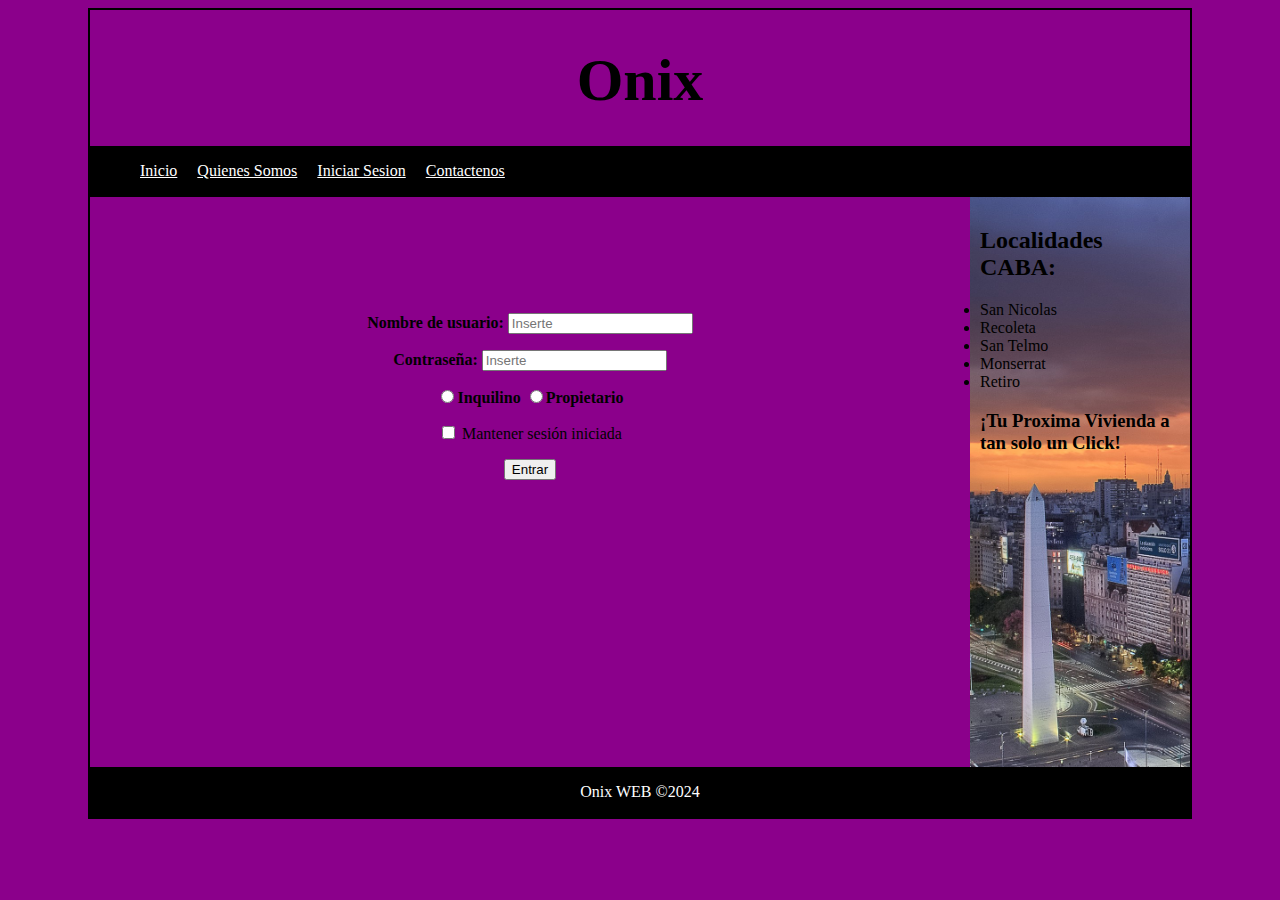
==== iniciarsesion.html @ 03c37c91 "Add files via upload" ====
<!DOCTYPE html>
<html lang="en">
<head>
    <meta charset="UTF-8">
    <meta name="viewport" content="width=device-width, initial-scale=1.0">
    <title>Inmobiliaria Onix</title>
    <link rel="StyleSheet" href="estilos1.css" type="text/css">
</head>
<body>
    <div id="container">
        <header>
            <h1>Onix</h1>
        </header>
        <nav>
           <ul>
            <li>
                <a href="index.html">
                    Inicio
                </a>
            </li>
            <li>
                <a href="quienessomos.html">
                    Quienes Somos
                </a>
            </li>
            <li>
                <a href="iniciarsesion.html">
                    Iniciar Sesion
                </a>
            </li>
            <li>
                <a href="contactenos.html">
                    Contactenos
                </a>
            </li>
           </ul>
        </nav>

        <div class="clearfix"></div>

        <form action="X" method="get">

        <section id="content">

            <article class="article">
                <p><b>Nombre de usuario: <input type="text" placeholder="Inserte"></b></p>

                <p><b>Contraseña: <input type="text" placeholder="Inserte"></b></p>

                <p>
                    <input type=radio name="opt 1"><b>Inquilino</b></input>
                    <input type=radio name="opt 1"><b>Propietario</b></input>
                </p>
                
                <input type="checkbox"> 
                Mantener sesión iniciada
                </input>

                <p>
                    <button submit> Entrar </button>
                </p>

            </article>

        </section>

        </form>

        <aside>
            <h2>Localidades CABA:</h2>
            <li>
                San Nicolas
            </li>
            <li>
                Recoleta
            </li>
            <li>
                San Telmo
            </li>
            <li>
                Monserrat
            </li>
            <li>
                Retiro
            </li>
            <h3>¡Tu Proxima Vivienda a tan solo un Click!</h3>
        </aside>

        <div class="clearfix"></div>

        <footer>
            Onix WEB &copy;2024
        </footer>
    </div>
    
</body>
</html>
---- estilos1.css ----
body{
    background:darkmagenta;
}

#container{
    width:1100px;
    margin: 0px auto;
    border: 2px solid black;
    background: darkmagenta;
}

header{
    height: 80px;
    width: 100%;
    margin: 0px;
    text-align: center;
    line-height: 60px;
    font-size: 30px;
    background: darkmagenta;
}

nav{
    background:black;
    height: 50px;
    border-bottom: 1px solid black;
}

a{
    color:white
}

a:hover{
    color: red;
}

nav ul li{
    float: left;
    list-style:none;
    margin: 10px;
    line-height: 30px;
}

.clearfix{
    clear:both;
}

#content{
    float:left;
    width: 80%;
    min-height: 500px;
}

article{
    text-align: center;
    padding: 100px 20px;
    position: relative;
}

aside{
    float:left;
    width: calc(20% - 20px);
    height: 550px;
    padding: 10px;
    background-image: url(obelisco.jpg);
    background-size: 100%;
}

footer{
    background: black;
    color: white;
    text-align: center;
    height: 50px;
    line-height: 50px;
}

.image-container {
    position: relative;
    display: flex;
    align-items: center;
    justify-content: center;
  }
  
.image-container img {
    max-width: 100%;
    height: auto;
  }

.button {
    width: 500px;
    height: auto;
    margin: 50px auto;
    text-align: center;
    border: 1px solid #120404;
    border-radius: 20px;
    box-shadow: rgb(23, 3, 3) 5px 5px;
    background: #2ac2c2;
    margin-top: 20px; /* Ajusta el margen superior del botón */
  }

#content2 {
    float:center;
    width: 80%;
    height: 400px;
    position: relative;
    overflow: hidden; /* Asegura que la imagen no se desborde del contenedor */
    margin-top: 50px;
}

#content2 img {
    position: absolute;
    left: 0;
    top: 0;
}

.button a {
    font-size: 40px; /* Tamaño original del texto */
}
.button a:hover {
    font-size: 50px; /* Tamaño del texto al pasar el mouse */
}
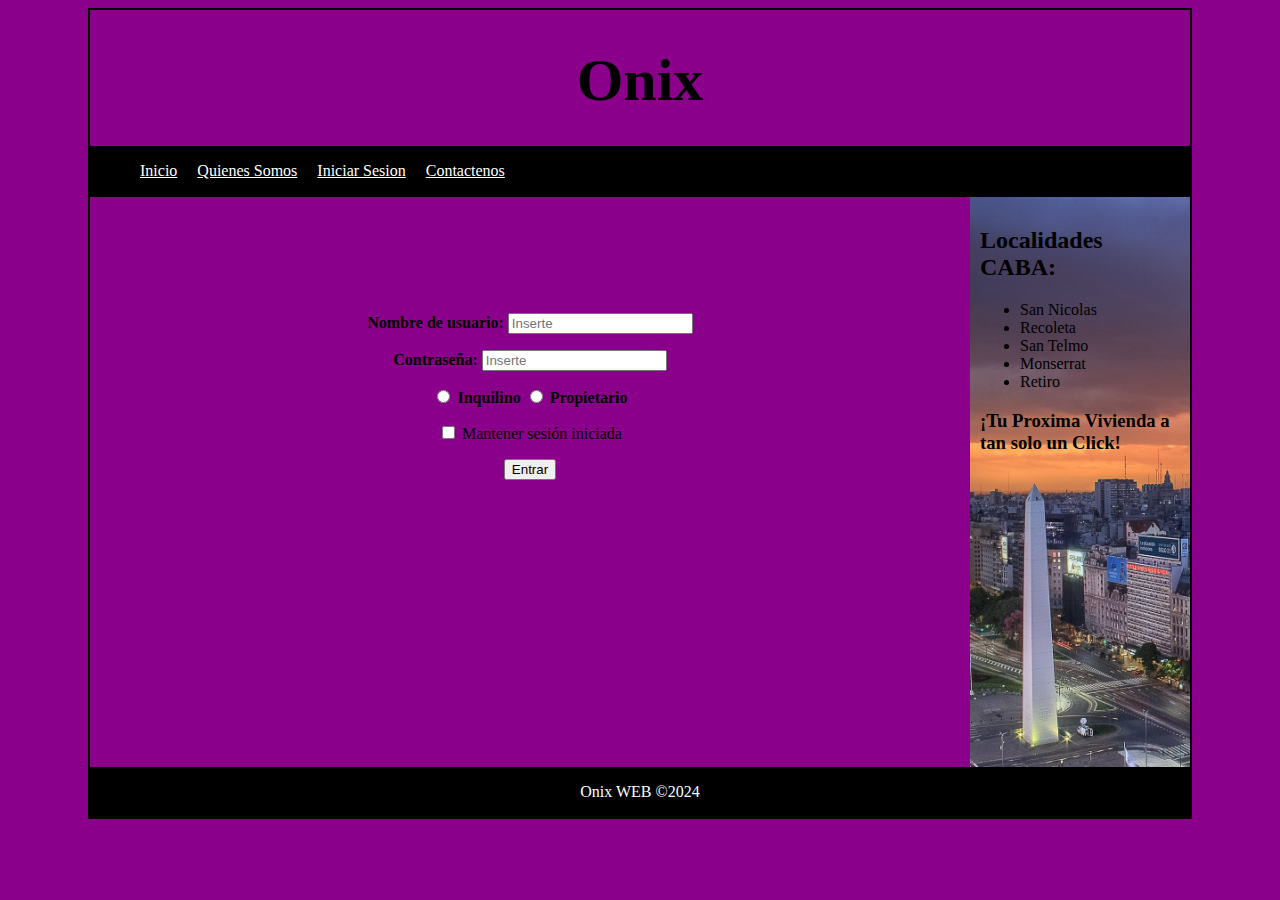
==== commit d4538f29: "iniciarsesion.html" ====
--- a/iniciarsesion.html
+++ b/iniciarsesion.html
@@ -5,6 +5,28 @@
     <meta name="viewport" content="width=device-width, initial-scale=1.0">
     <title>Inmobiliaria Onix</title>
     <link rel="StyleSheet" href="estilos1.css" type="text/css">
+    <script>
+        function handleUserType() {
+            let userType;
+            let radios = document.getElementsByName('userType');
+            for (let i = 0; i < radios.length; i++) {
+                if (radios[i].checked) {
+                    userType = radios[i].value;
+                    break;
+                }
+            }
+            switch (userType) {
+                case 'Inquilino':
+                    alert("Welcome, Inquilino!");
+                    break;
+                case 'Propietario':
+                    alert("Welcome, Propietario!");
+                    break;
+                default:
+                    alert("Please select a user type.");
+            }
+        }
+    </script>
 </head>
 <body>
     <div id="container">
@@ -13,76 +35,41 @@
         </header>
         <nav>
            <ul>
-            <li>
-                <a href="index.html">
-                    Inicio
-                </a>
-            </li>
-            <li>
-                <a href="quienessomos.html">
-                    Quienes Somos
-                </a>
-            </li>
-            <li>
-                <a href="iniciarsesion.html">
-                    Iniciar Sesion
-                </a>
-            </li>
-            <li>
-                <a href="contactenos.html">
-                    Contactenos
-                </a>
-            </li>
+            <li><a href="index.html">Inicio</a></li>
+            <li><a href="quienessomos.html">Quienes Somos</a></li>
+            <li><a href="iniciarsesion.html">Iniciar Sesion</a></li>
+            <li><a href="contactenos.html">Contactenos</a></li>
            </ul>
         </nav>
 
         <div class="clearfix"></div>
 
-        <form action="X" method="get">
-
+        <form action="X" method="get" onsubmit="handleUserType(); return false;">
         <section id="content">
-
             <article class="article">
                 <p><b>Nombre de usuario: <input type="text" placeholder="Inserte"></b></p>
-
                 <p><b>Contraseña: <input type="text" placeholder="Inserte"></b></p>
-
                 <p>
-                    <input type=radio name="opt 1"><b>Inquilino</b></input>
-                    <input type=radio name="opt 1"><b>Propietario</b></input>
+                    <input type="radio" name="userType" value="Inquilino"> <b>Inquilino</b></input>
+                    <input type="radio" name="userType" value="Propietario"> <b>Propietario</b></input>
                 </p>
-                
-                <input type="checkbox"> 
-                Mantener sesión iniciada
-                </input>
-
+                <input type="checkbox"> Mantener sesión iniciada</input>
                 <p>
-                    <button submit> Entrar </button>
+                    <button type="submit">Entrar</button>
                 </p>
-
             </article>
-
         </section>
-
         </form>
 
         <aside>
             <h2>Localidades CABA:</h2>
-            <li>
-                San Nicolas
-            </li>
-            <li>
-                Recoleta
-            </li>
-            <li>
-                San Telmo
-            </li>
-            <li>
-                Monserrat
-            </li>
-            <li>
-                Retiro
-            </li>
+            <ul>
+                <li>San Nicolas</li>
+                <li>Recoleta</li>
+                <li>San Telmo</li>
+                <li>Monserrat</li>
+                <li>Retiro</li>
+            </ul>
             <h3>¡Tu Proxima Vivienda a tan solo un Click!</h3>
         </aside>
 
@@ -92,6 +79,5 @@
             Onix WEB &copy;2024
         </footer>
     </div>
-    
 </body>
-</html>+</html>
